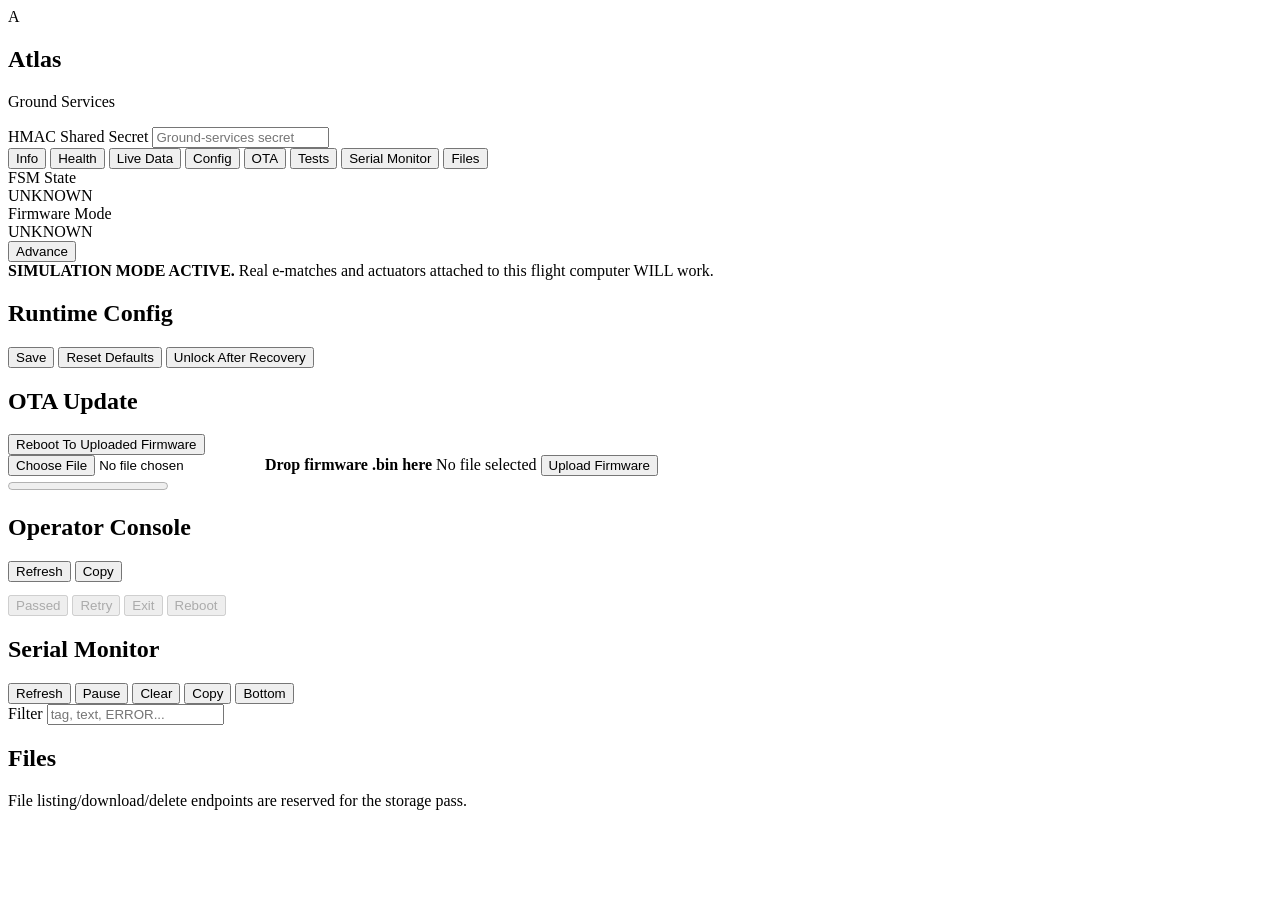
==== components/control/src/tasks/web/index.html @ fd30b825 "[GROUND] Add firmware mode in topbar." ====
<!doctype html>
<html lang="en">
<head>
  <meta charset="utf-8">
  <meta name="viewport" content="width=device-width, initial-scale=1, maximum-scale=1, viewport-fit=cover">
  <title>Atlas Ground Services</title>
  <script>
    if (window.location.protocol === 'https:') {
      window.location.replace(`http://${window.location.host}${window.location.pathname}${window.location.search}${window.location.hash}`);
    }
  </script>
  <link rel="stylesheet" href="/style.css">
</head>
<body>
  <aside class="sidebar">
    <div class="brand">
      <div class="brand-mark">A</div>
      <div>
        <h1>Atlas</h1>
        <p>Ground Services</p>
      </div>
    </div>
    <label class="token-box">
      <span>HMAC Shared Secret</span>
      <input id="token" type="password" placeholder="Ground-services secret">
    </label>
    <nav>
      <button data-page="info" class="active">Info</button>
      <button data-page="health">Health</button>
      <button data-page="live">Live Data</button>
      <button data-page="config">Config</button>
      <button data-page="ota">OTA</button>
      <button data-page="tests">Tests</button>
      <button data-page="logs">Serial Monitor</button>
      <button data-page="files">Files</button>
    </nav>
  </aside>

  <div class="shell">
    <header class="topline">
      <div class="top-status">
        <div>
          <div class="eyebrow">FSM State</div>
          <div id="fsmState" class="state-pill">UNKNOWN</div>
        </div>
        <div>
          <div class="eyebrow">Firmware Mode</div>
          <div id="hilMode" class="mode-pill mode-unknown">UNKNOWN</div>
        </div>
      </div>
      <button id="fsmAdvance" class="primary hidden">Advance</button>
    </header>
    <div id="simulationWarning" class="simulation-warning hidden">
      <strong>SIMULATION MODE ACTIVE.</strong> Real e-matches and actuators attached to this flight computer WILL work.
    </div>
    <pre id="actionStatus" class="action-status hidden"></pre>

    <main>
      <section id="info" class="page"></section>

      <section id="health" class="page hidden">
        <div id="healthContent"></div>
      </section>

      <section id="live" class="page hidden">
        <div id="liveContent"></div>
      </section>

      <section id="config" class="page hidden">
        <div class="section-head">
          <h2>Runtime Config</h2>
          <div class="actions">
            <button id="saveConfig">Save</button>
            <button id="resetConfig">Reset Defaults</button>
            <button id="unlockConfig" class="danger-action">Unlock After Recovery</button>
          </div>
        </div>
        <div id="configEditor"></div>
        <pre id="configStatus"></pre>
      </section>

      <section id="ota" class="page hidden">
        <div class="section-head">
          <h2>OTA Update</h2>
          <button id="reboot">Reboot To Uploaded Firmware</button>
        </div>
        <div id="drop" class="drop-zone">
          <input id="firmware" type="file" accept=".bin,application/octet-stream">
          <strong id="dropTitle">Drop firmware .bin here</strong>
          <span id="fileName">No file selected</span>
          <button id="upload" class="primary">Upload Firmware</button>
        </div>
        <progress id="progress" value="0" max="100"></progress>
        <pre id="otaStatus"></pre>
      </section>

      <section id="tests" class="page hidden">
        <div class="test-console">
          <div class="test-console-head">
            <div>
              <h2>Operator Console</h2>
              <div id="testStatus" class="status-strip"></div>
            </div>
            <div id="testPrompt" class="prompt hidden">
              <div id="testPromptText"></div>
            </div>
          </div>
          <div id="testLogPanel" class="test-log-panel hidden">
            <div class="actions">
              <button id="refreshTestLogs">Refresh</button>
              <button id="copyTestLogs">Copy</button>
            </div>
            <pre id="testLogOutput"></pre>
          </div>
          <div class="test-verdict-actions">
            <button id="testPassed" class="verdict-pass" data-test-verdict disabled>Passed</button>
            <button id="testRetry" data-test-verdict disabled>Retry</button>
            <button id="testExit" data-test-verdict disabled>Exit</button>
            <button id="testReboot" class="verdict-reboot" data-test-verdict disabled>Reboot</button>
          </div>
        </div>
        <div id="testGroups"></div>
      </section>

      <section id="logs" class="page hidden">
        <div class="section-head">
          <h2>Serial Monitor</h2>
          <div class="actions">
            <button id="refreshLogs">Refresh</button>
            <button id="pauseLogs">Pause</button>
            <button id="clearLogs">Clear</button>
            <button id="copyLogs">Copy</button>
            <button id="scrollLogsBottom">Bottom</button>
          </div>
        </div>
        <label class="log-filter">
          <span>Filter</span>
          <input id="logFilter" type="search" placeholder="tag, text, ERROR...">
        </label>
        <pre id="logOutput"></pre>
      </section>

      <section id="files" class="page hidden">
        <div class="panel">
          <h2>Files</h2>
          <p>File listing/download/delete endpoints are reserved for the storage pass.</p>
        </div>
      </section>
    </main>
  </div>
  <script src="/app.js"></script>
</body>
</html>
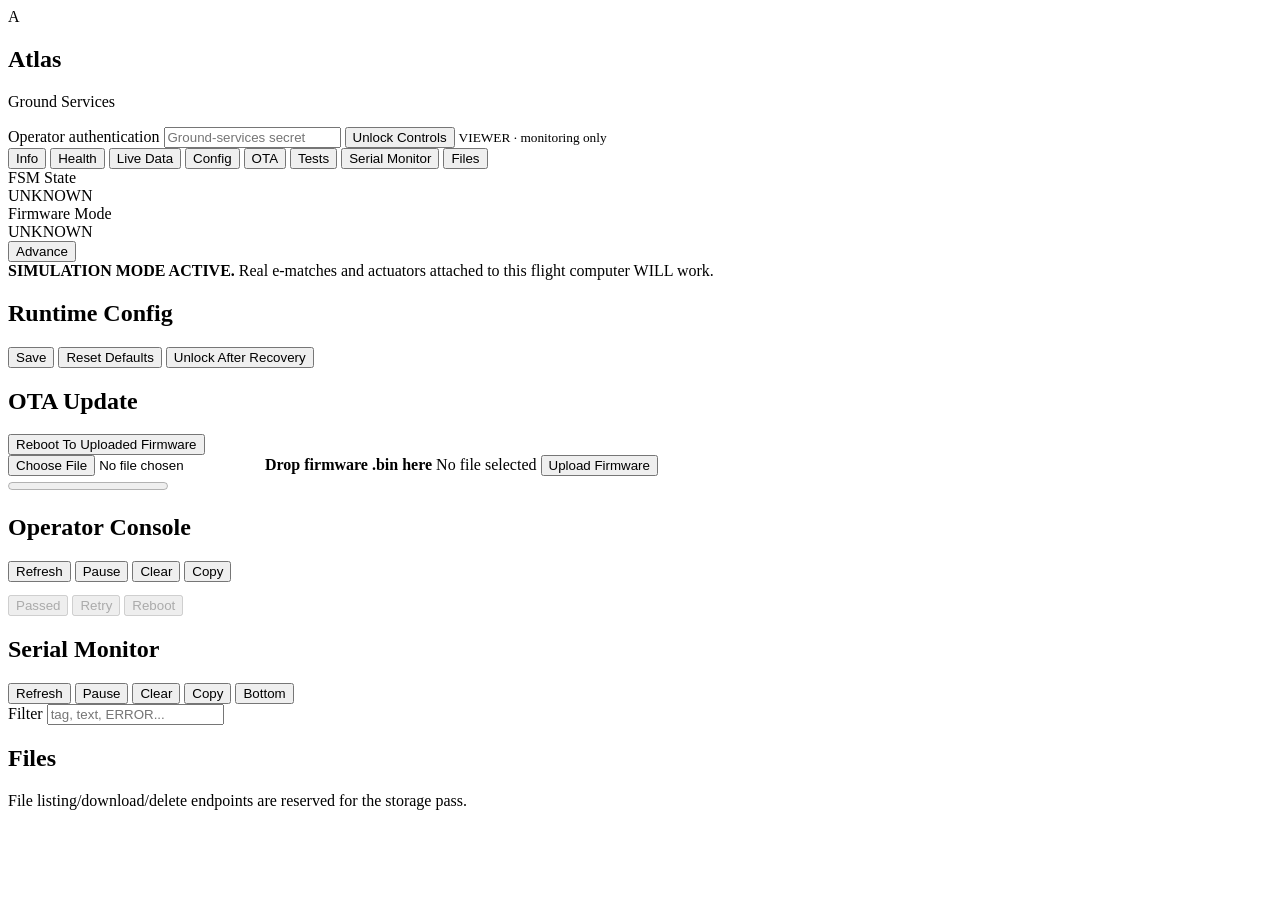
==== commit 4aaefdf9: "[GROUND] Harden service streaming and lifecycle" ====
--- a/components/control/src/tasks/web/index.html
+++ b/components/control/src/tasks/web/index.html
@@ -20,19 +20,21 @@
         <p>Ground Services</p>
       </div>
     </div>
-    <label class="token-box">
-      <span>HMAC Shared Secret</span>
+    <div class="token-box">
+      <label for="token">Operator authentication</label>
       <input id="token" type="password" placeholder="Ground-services secret">
-    </label>
+      <button id="authenticate" type="button">Unlock Controls</button>
+      <small id="authState" class="auth-state guest">VIEWER · monitoring only</small>
+    </div>
     <nav>
       <button data-page="info" class="active">Info</button>
       <button data-page="health">Health</button>
       <button data-page="live">Live Data</button>
-      <button data-page="config">Config</button>
-      <button data-page="ota">OTA</button>
-      <button data-page="tests">Tests</button>
+      <button data-page="config" data-auth="required">Config</button>
+      <button data-page="ota" data-auth="required">OTA</button>
+      <button data-page="tests" data-auth="required">Tests</button>
       <button data-page="logs">Serial Monitor</button>
-      <button data-page="files">Files</button>
+      <button data-page="files" data-auth="required">Files</button>
     </nav>
   </aside>
 
@@ -82,7 +84,7 @@
       <section id="ota" class="page hidden">
         <div class="section-head">
           <h2>OTA Update</h2>
-          <button id="reboot">Reboot To Uploaded Firmware</button>
+          <button id="reboot" class="warning-action">Reboot To Uploaded Firmware</button>
         </div>
         <div id="drop" class="drop-zone">
           <input id="firmware" type="file" accept=".bin,application/octet-stream">
@@ -108,6 +110,8 @@
           <div id="testLogPanel" class="test-log-panel hidden">
             <div class="actions">
               <button id="refreshTestLogs">Refresh</button>
+              <button id="pauseTestLogs">Pause</button>
+              <button id="clearTestLogs">Clear</button>
               <button id="copyTestLogs">Copy</button>
             </div>
             <pre id="testLogOutput"></pre>
@@ -115,7 +119,6 @@
           <div class="test-verdict-actions">
             <button id="testPassed" class="verdict-pass" data-test-verdict disabled>Passed</button>
             <button id="testRetry" data-test-verdict disabled>Retry</button>
-            <button id="testExit" data-test-verdict disabled>Exit</button>
             <button id="testReboot" class="verdict-reboot" data-test-verdict disabled>Reboot</button>
           </div>
         </div>
@@ -123,7 +126,7 @@
       </section>
 
       <section id="logs" class="page hidden">
-        <div class="section-head">
+        <div class="section-head serial-monitor-head">
           <h2>Serial Monitor</h2>
           <div class="actions">
             <button id="refreshLogs">Refresh</button>
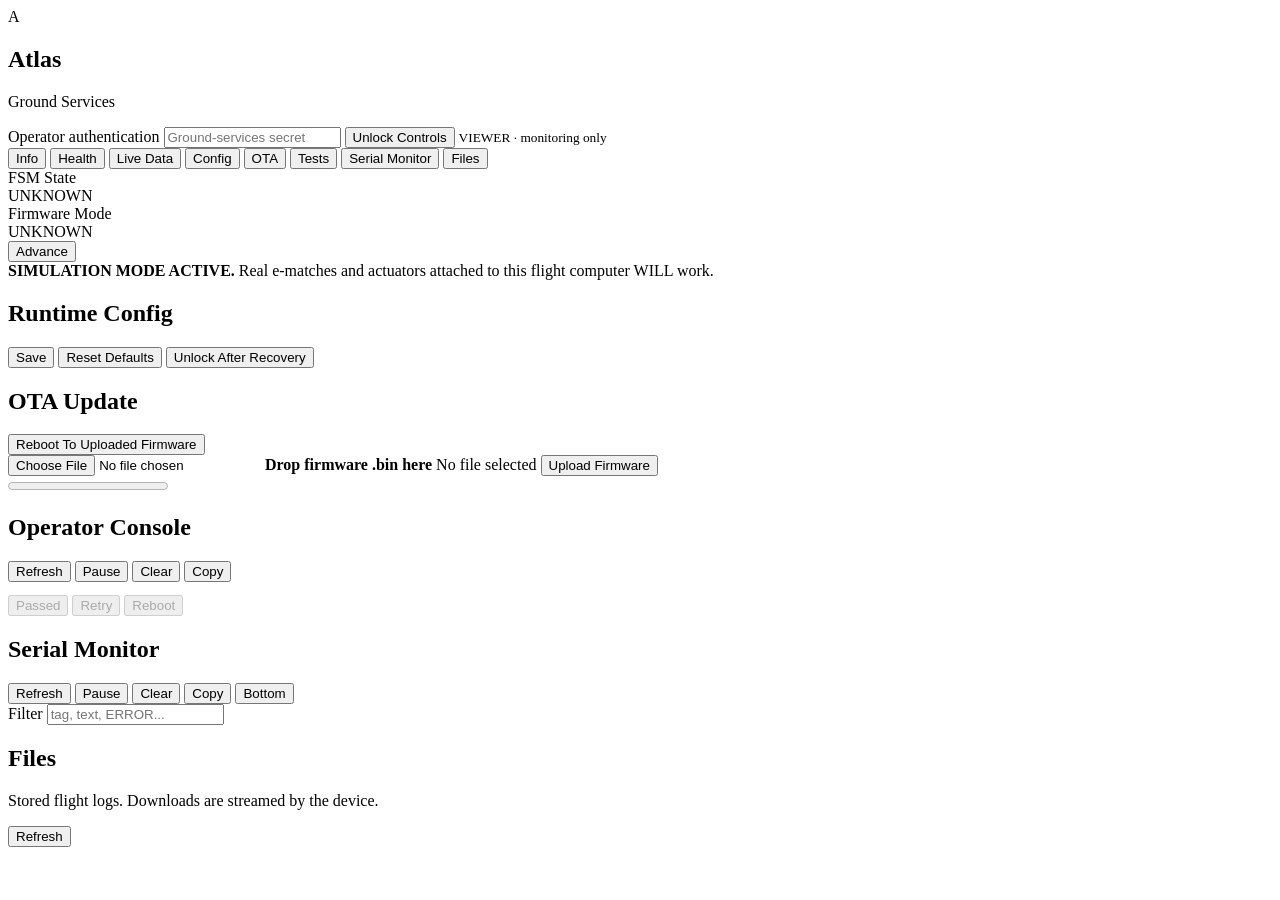
==== commit 02ae91e3: "[GROUND SERVICES] Add authenticated flight log file access" ====
--- a/components/control/src/tasks/web/index.html
+++ b/components/control/src/tasks/web/index.html
@@ -145,8 +145,15 @@
 
       <section id="files" class="page hidden">
         <div class="panel">
-          <h2>Files</h2>
-          <p>File listing/download/delete endpoints are reserved for the storage pass.</p>
+          <div class="section-head">
+            <div>
+              <h2>Files</h2>
+              <p>Stored flight logs. Downloads are streamed by the device.</p>
+            </div>
+            <button id="refreshFiles" type="button">Refresh</button>
+          </div>
+          <div id="filesContent"></div>
+          <pre id="filesStatus" class="status-box hidden"></pre>
         </div>
       </section>
     </main>
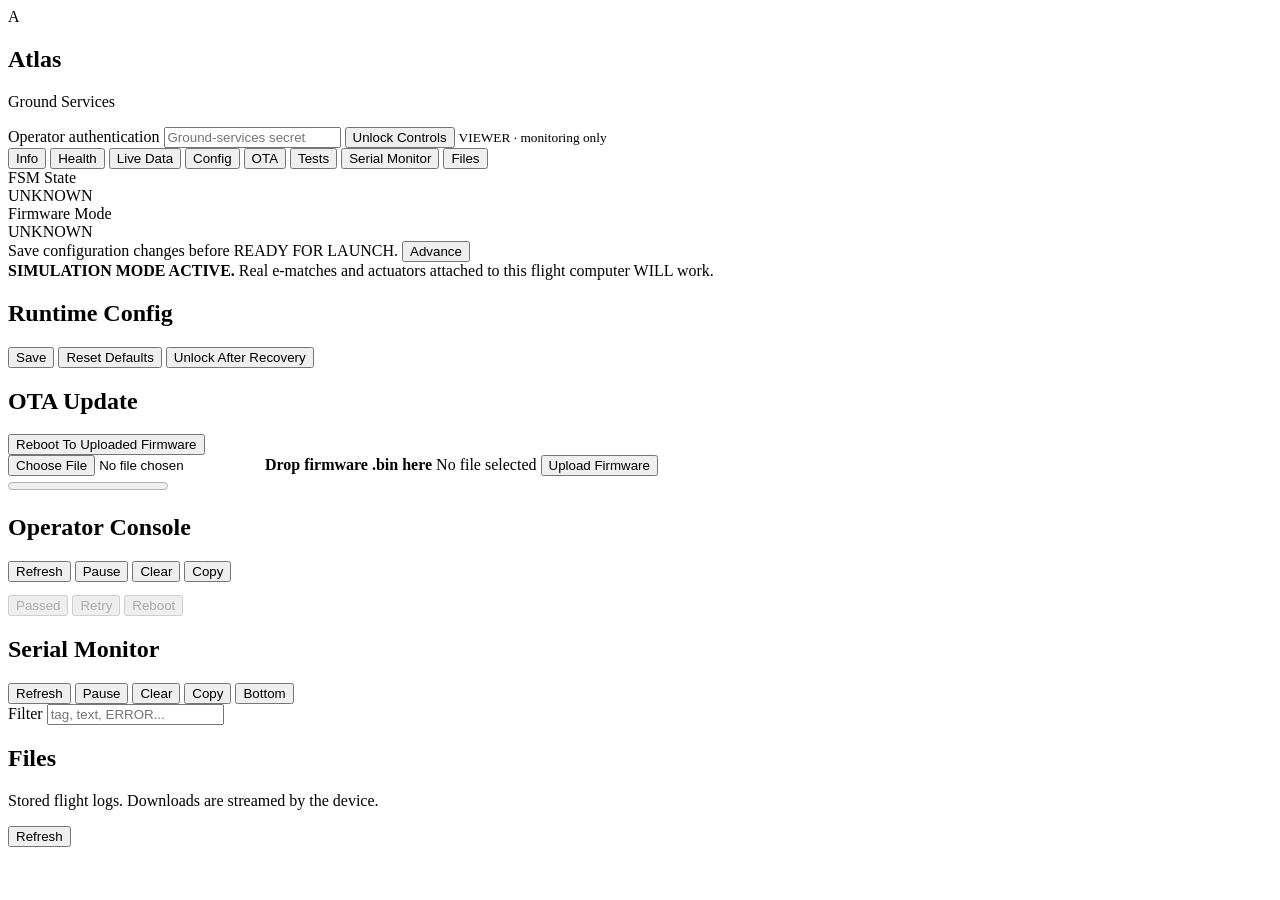
==== commit a27f15db: "[GROUND] Guard launch against unsaved config changes" ====
--- a/components/control/src/tasks/web/index.html
+++ b/components/control/src/tasks/web/index.html
@@ -50,6 +50,7 @@
           <div id="hilMode" class="mode-pill mode-unknown">UNKNOWN</div>
         </div>
       </div>
+      <span id="readyConfigGuard" class="ready-config-guard hidden">Save configuration changes before READY FOR LAUNCH.</span>
       <button id="fsmAdvance" class="primary hidden">Advance</button>
     </header>
     <div id="simulationWarning" class="simulation-warning hidden">
@@ -72,9 +73,10 @@
         <div class="section-head">
           <h2>Runtime Config</h2>
           <div class="actions">
+            <span id="configSaveState" class="config-save-state" aria-live="polite"></span>
             <button id="saveConfig">Save</button>
             <button id="resetConfig">Reset Defaults</button>
-            <button id="unlockConfig" class="danger-action">Unlock After Recovery</button>
+            <button id="unlockConfig" class="warning-action hidden">Unlock After Recovery</button>
           </div>
         </div>
         <div id="configEditor"></div>
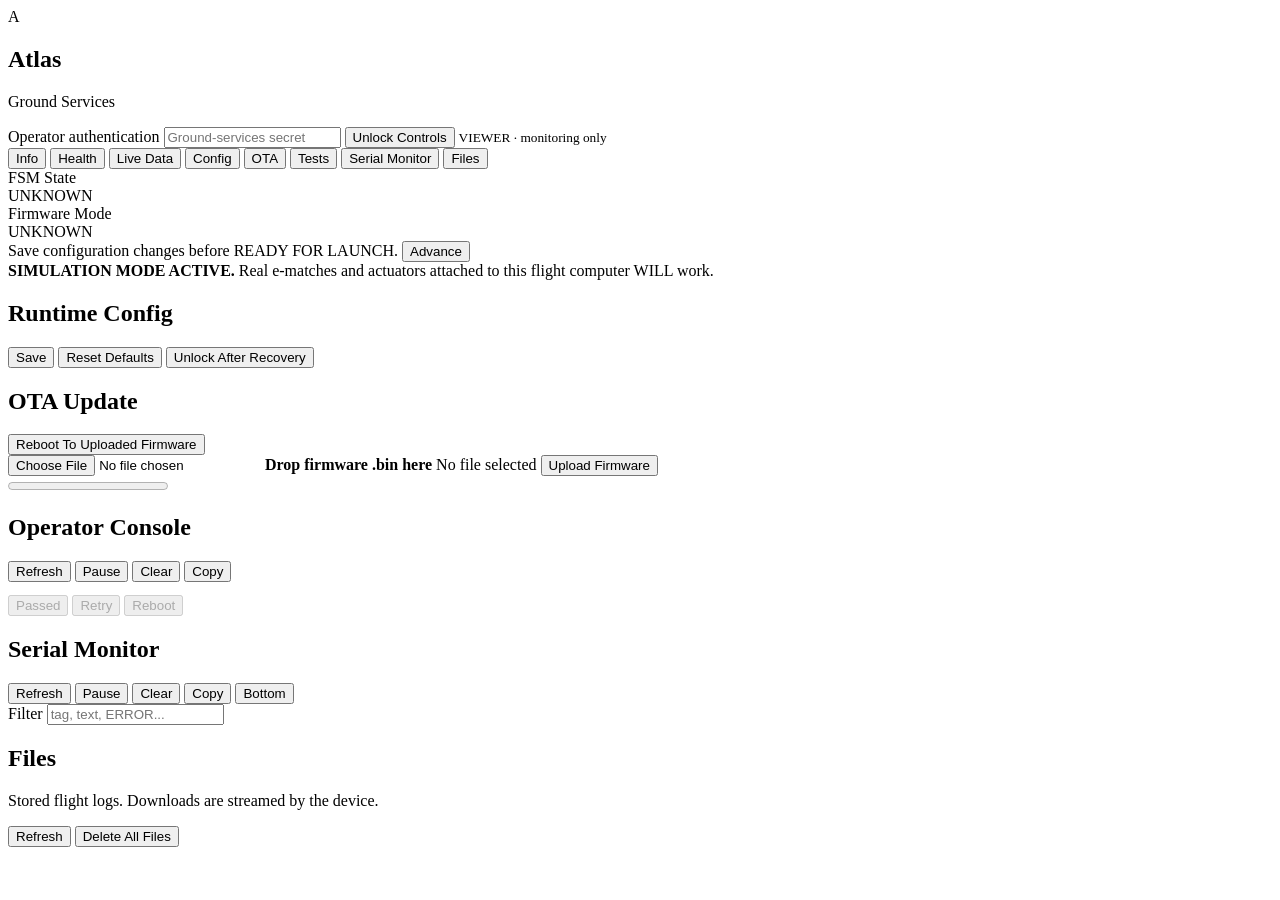
==== commit 64650a5f: "[GROUND SERVICES] Add protected Delete All Files action Reuse authenticated single-file deletion wit" ====
--- a/components/control/src/tasks/web/index.html
+++ b/components/control/src/tasks/web/index.html
@@ -152,7 +152,10 @@
               <h2>Files</h2>
               <p>Stored flight logs. Downloads are streamed by the device.</p>
             </div>
-            <button id="refreshFiles" type="button">Refresh</button>
+            <div class="actions">
+              <button id="refreshFiles" type="button">Refresh</button>
+              <button id="deleteAllFiles" type="button" class="danger-action">Delete All Files</button>
+            </div>
           </div>
           <div id="filesContent"></div>
           <pre id="filesStatus" class="status-box hidden"></pre>
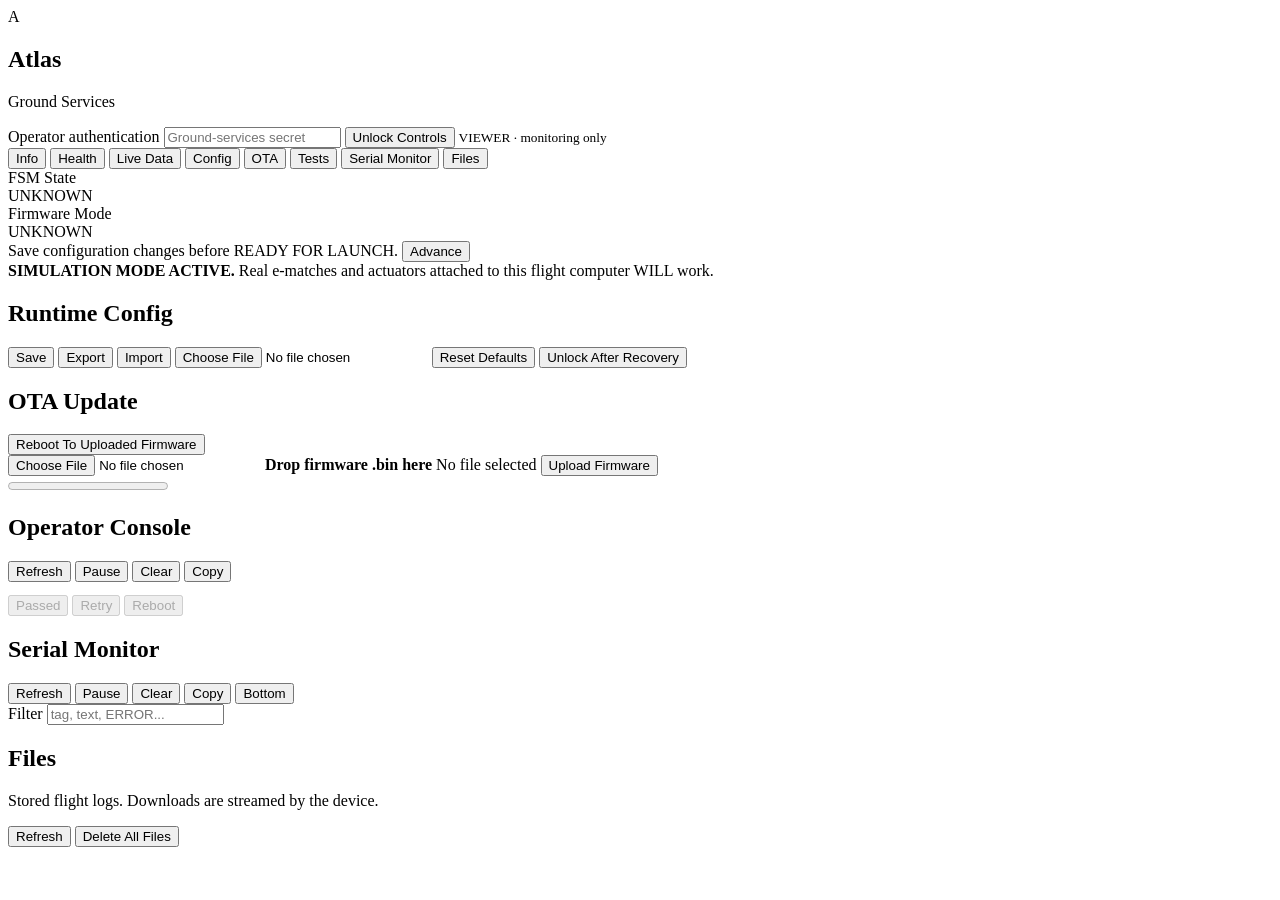
==== commit d1d85bd9: "[GROUND] Add RuntimeConfig import and export in Ground Services" ====
--- a/components/control/src/tasks/web/index.html
+++ b/components/control/src/tasks/web/index.html
@@ -75,6 +75,9 @@
           <div class="actions">
             <span id="configSaveState" class="config-save-state" aria-live="polite"></span>
             <button id="saveConfig">Save</button>
+            <button id="exportConfig" type="button">Export</button>
+            <button id="importConfig" type="button">Import</button>
+            <input id="importConfigFile" type="file" accept=".json,application/json" class="hidden" aria-label="Runtime Config JSON file">
             <button id="resetConfig">Reset Defaults</button>
             <button id="unlockConfig" class="warning-action hidden">Unlock After Recovery</button>
           </div>
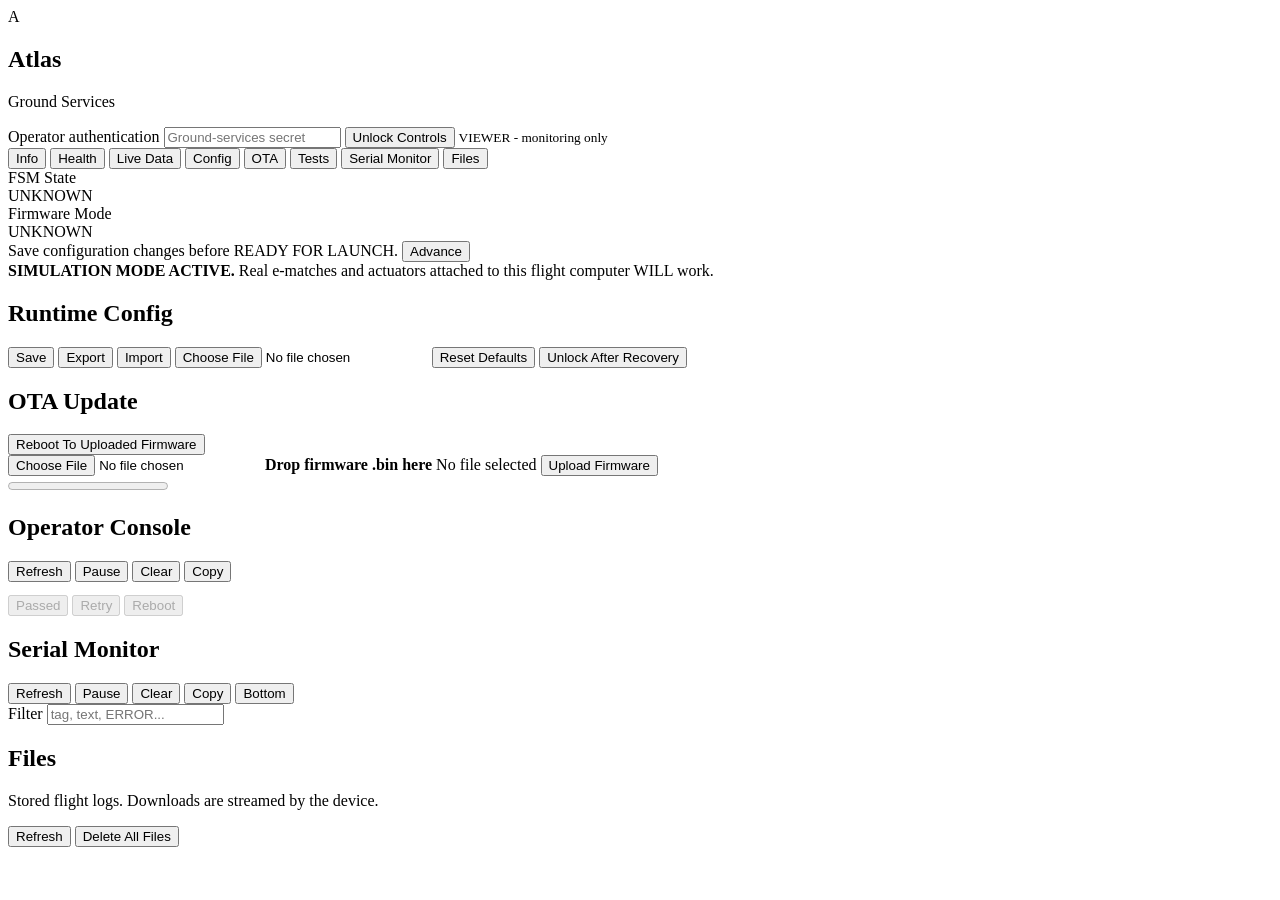
==== commit 126e6f95: "[STORAGE] [WIFI] Shorten json field name & READY_FOR_LAUNCH WiFi race condition fix" ====
--- a/components/control/src/tasks/web/index.html
+++ b/components/control/src/tasks/web/index.html
@@ -24,7 +24,7 @@
       <label for="token">Operator authentication</label>
       <input id="token" type="password" placeholder="Ground-services secret">
       <button id="authenticate" type="button">Unlock Controls</button>
-      <small id="authState" class="auth-state guest">VIEWER · monitoring only</small>
+      <small id="authState" class="auth-state guest">VIEWER - monitoring only</small>
     </div>
     <nav>
       <button data-page="info" class="active">Info</button>
